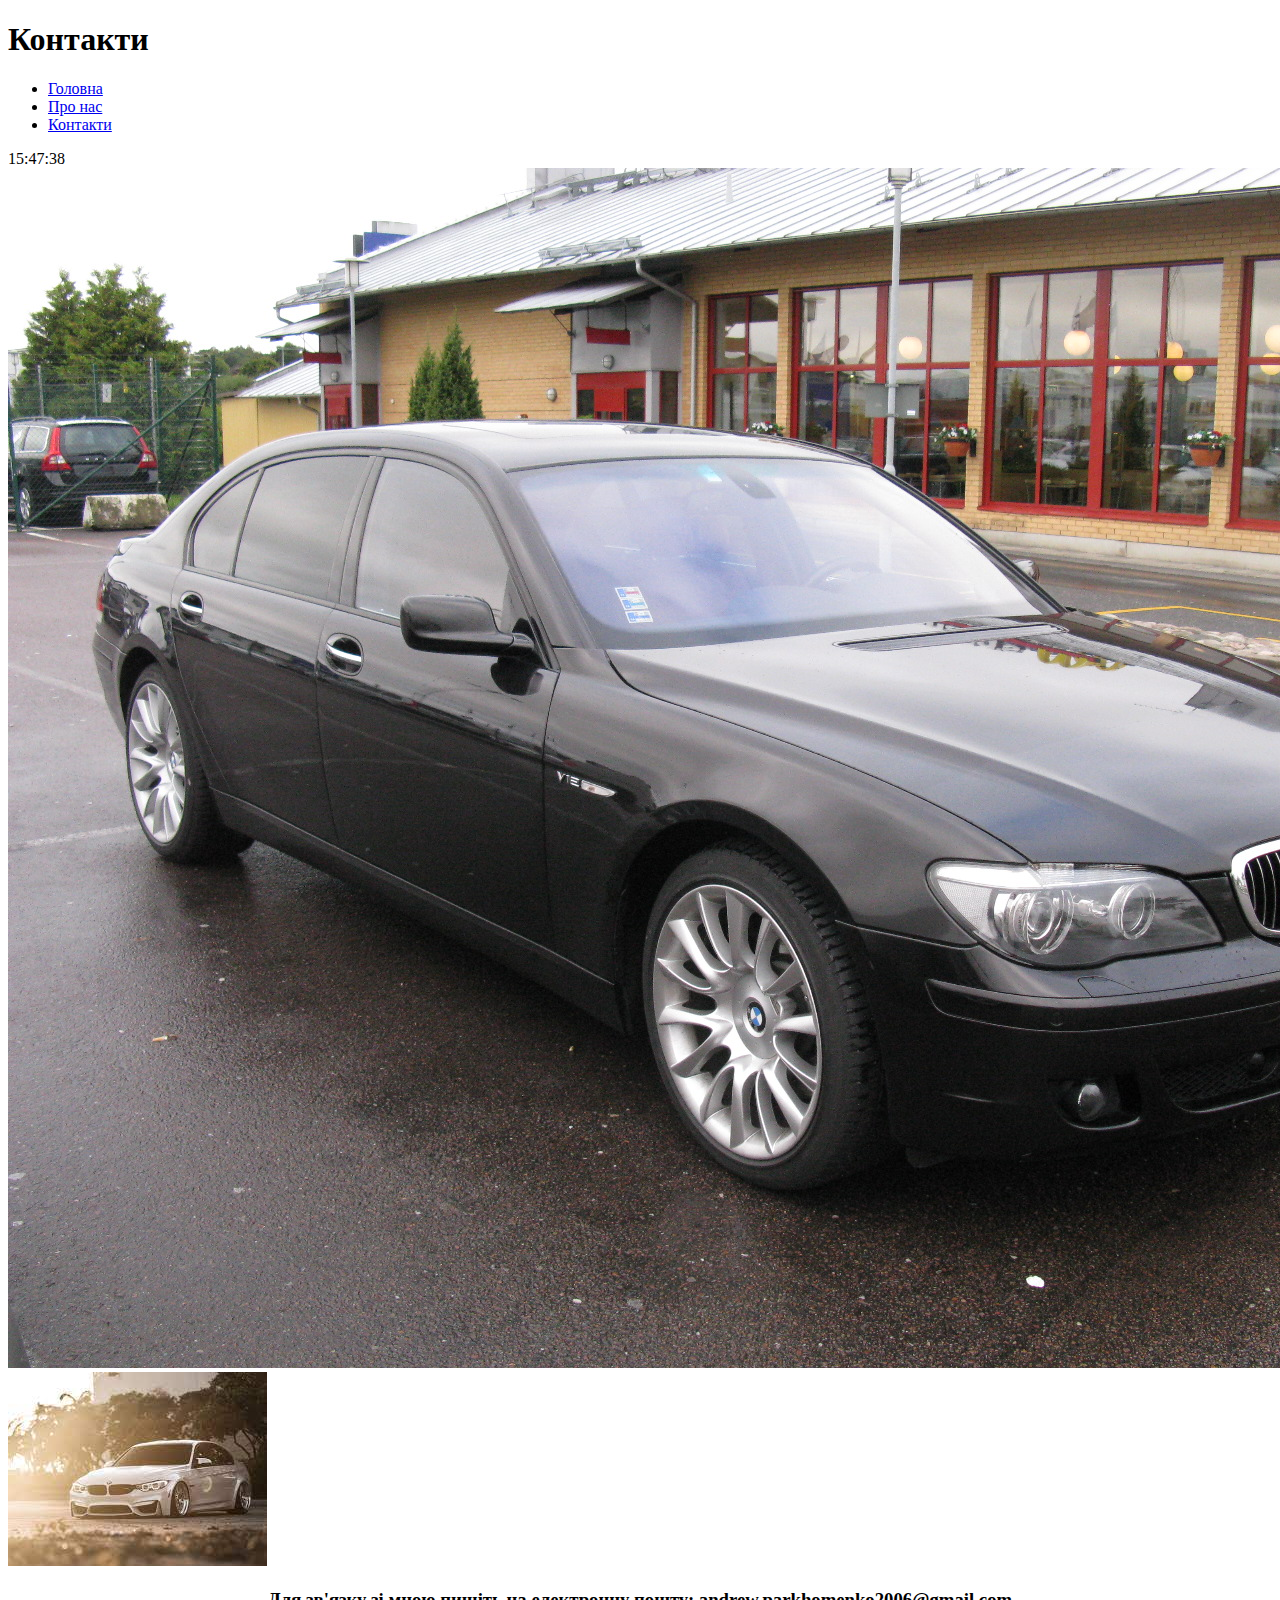
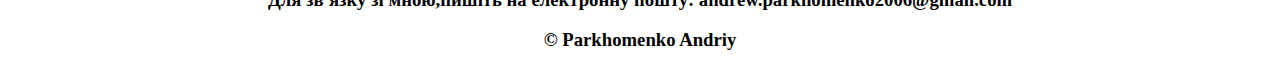
==== form.html @ 61d0214a "Add files via upload" ====
<!DOCTYPE html> 
<html lang="uk"> 
 <head> 
  <title>Практична робота</title> 
  <meta charset="UTF-8"> 
  <link rel="stylesheet" type="text/css" href="CSS/style.css">
   <link rel="stylesheet" type="text/css" href="CSS/normalize.css">
    
 </head> 
<body> 
 <header> 
  <h1>Контакти</h1> 
  <nav> 
   <ul> 
   <li><a href="index.html">Головна</a></li> 
   <li><a href="info.html">Про нас</a></li> 
   <li><a href="form.html">Контакти</a></li> 
   </ul>  
  </nav>
  <script src="js/javascript.js"></script>
  <div id="clock"></div> 
   <script>digitalClock();</script>
  <div class="img"><img class="tree" src="pictures/image.jpeg"></img></div>
  <div class="img"><img class="tree3" src="pictures/tree2.jpeg"></img></div>
  <h3><center>Для зв'язку зі мною,пишіть на електронну пошту: andrew.parkhomenko2006@gmail.com </center></h3>
  </header> 
 <footer>  
  <p><h3><center>&copy Parkhomenko Andriy</center></h3></p> 
 </footer>  
</body>
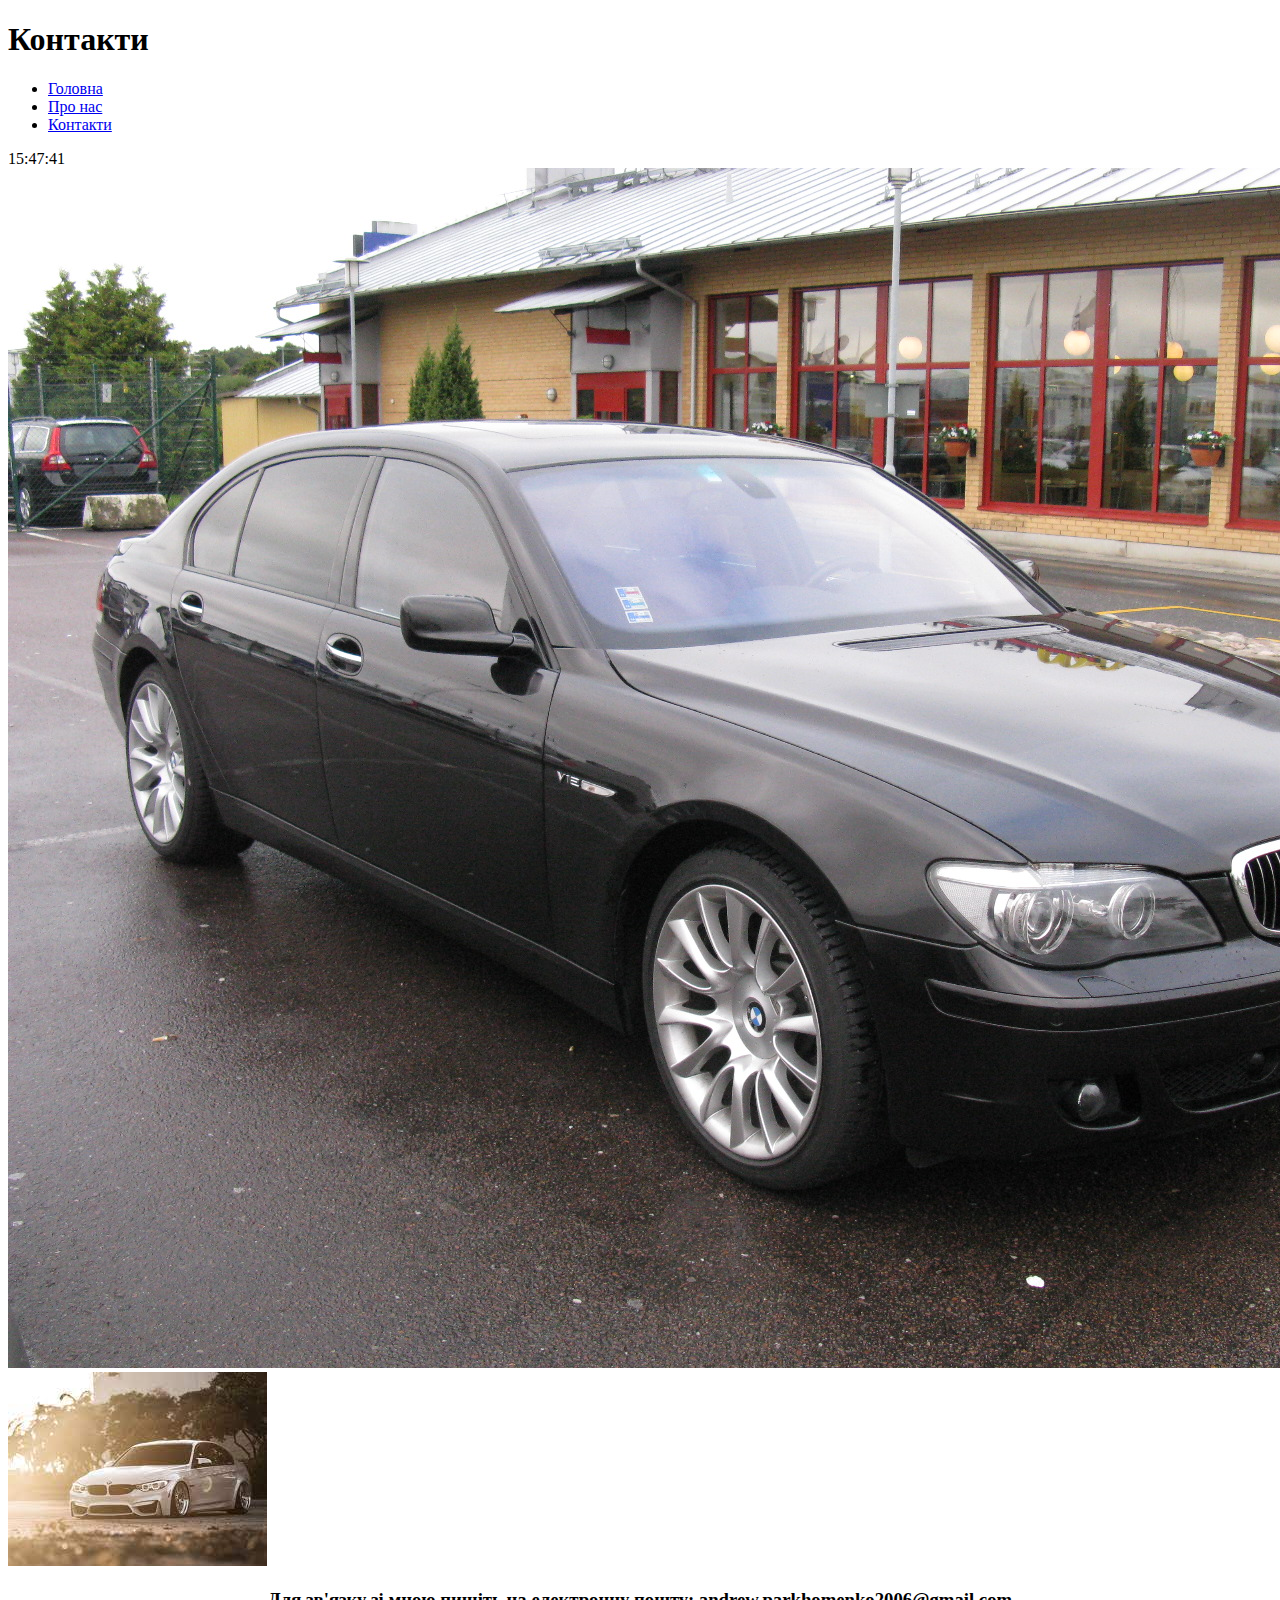
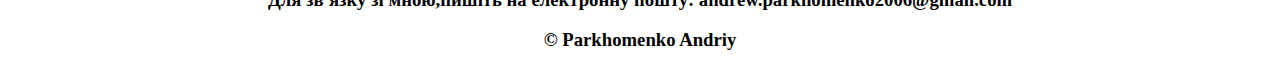
==== commit da3ecb89: "Update form.html" ====
--- a/form.html
+++ b/form.html
@@ -26,5 +26,6 @@
   </header> 
  <footer>  
   <p><h3><center>&copy Parkhomenko Andriy</center></h3></p> 
- </footer>  
-</body> + </footer>
+</HTML>
+</body> 
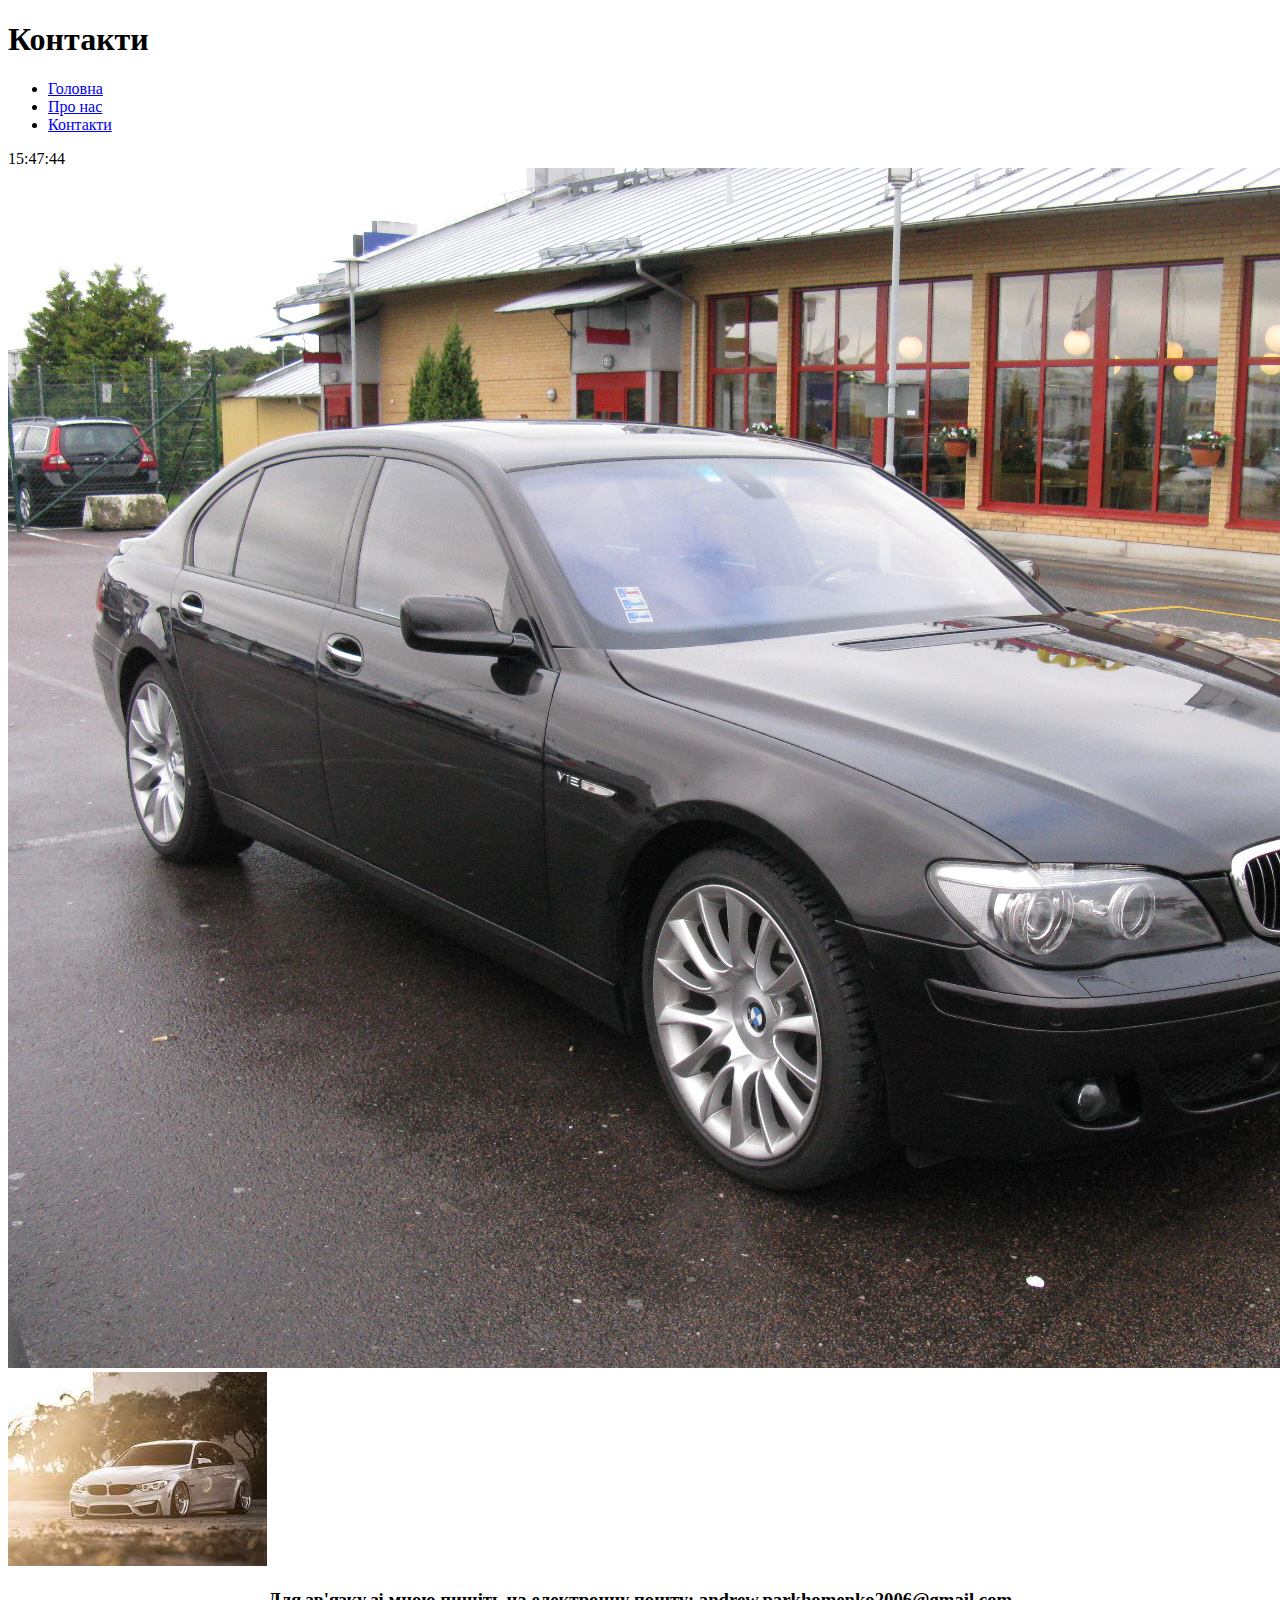
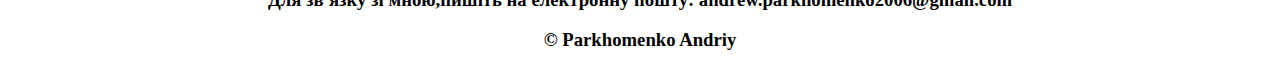
==== commit 36220f92: "Update form.html" ====
--- a/form.html
+++ b/form.html
@@ -27,5 +27,5 @@
  <footer>  
   <p><h3><center>&copy Parkhomenko Andriy</center></h3></p> 
  </footer>
-</HTML>
 </body> 
+ </HTML>
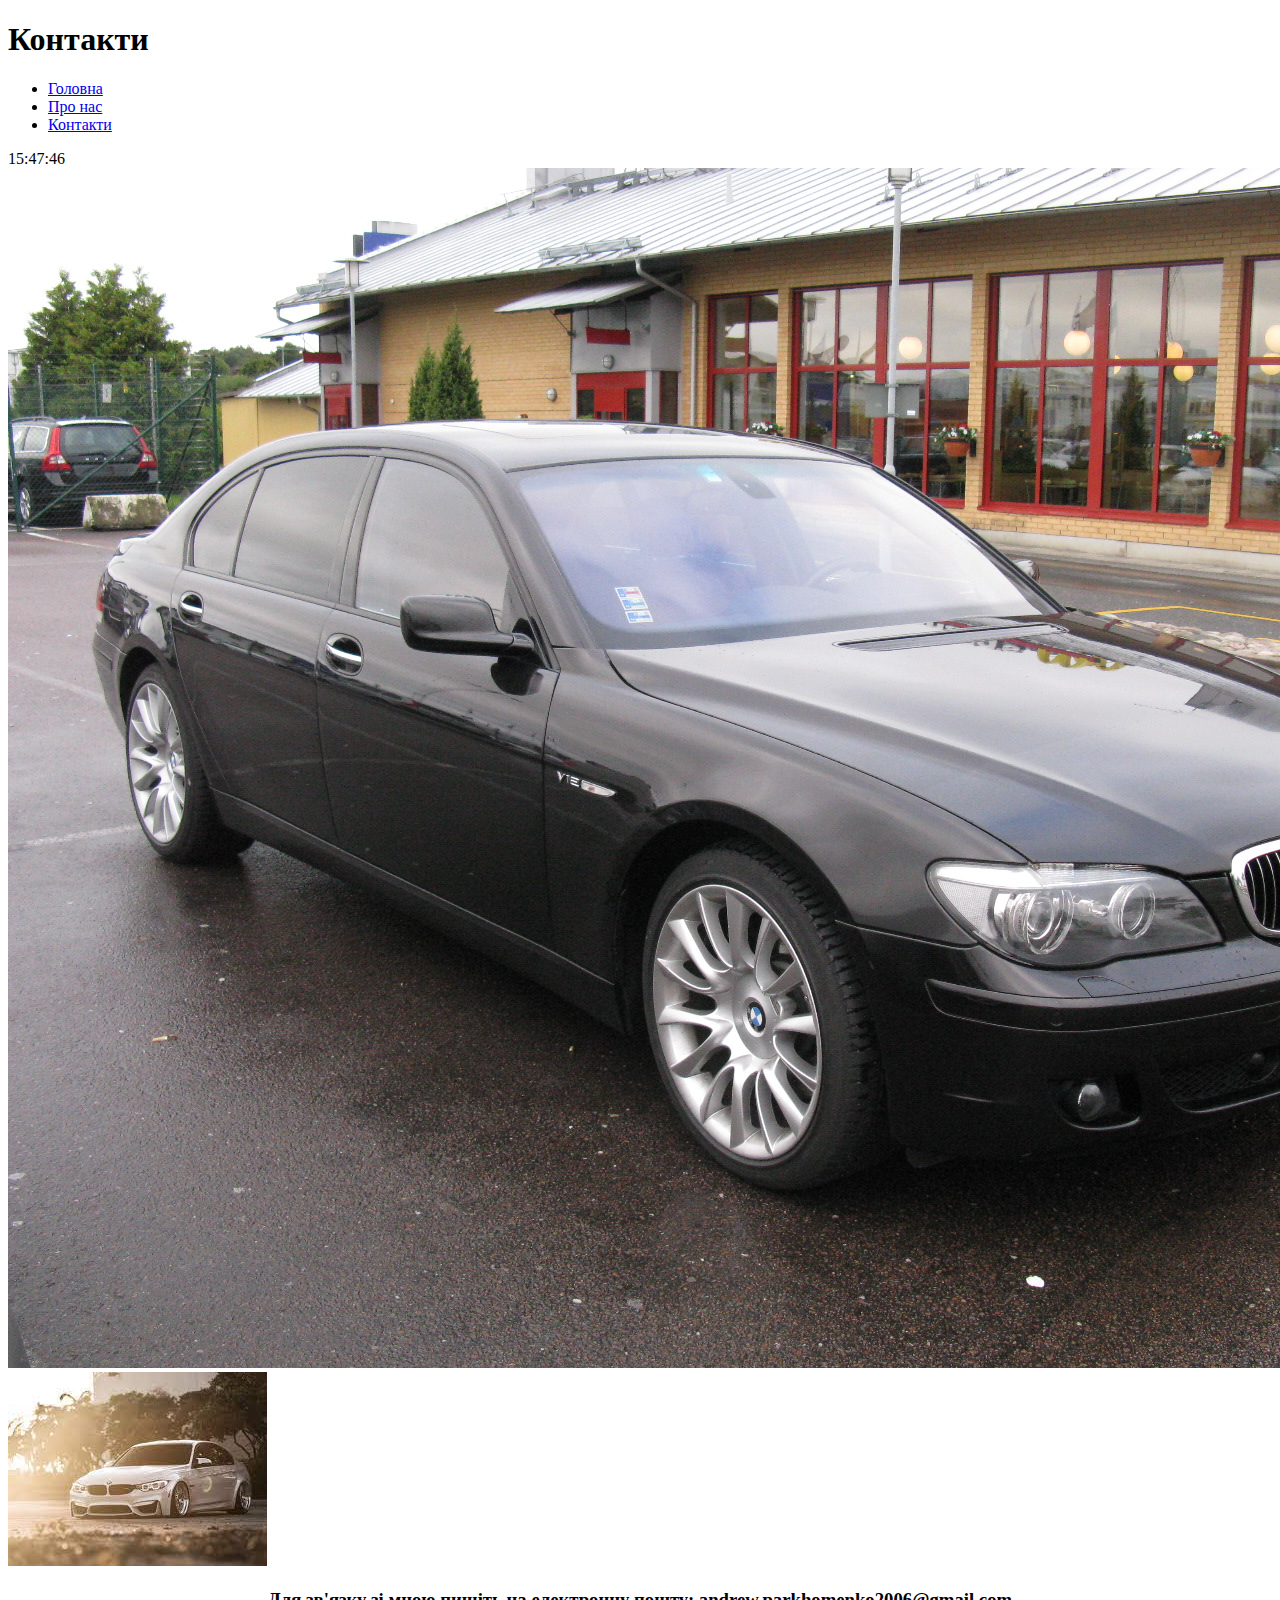
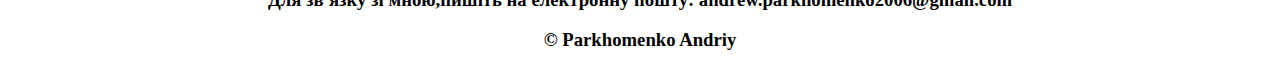
==== commit dc0ec326: "Update form.html" ====
--- a/form.html
+++ b/form.html
@@ -18,14 +18,14 @@
    </ul>  
   </nav>
   <script src="js/javascript.js"></script>
-  <div id="clock"></div> 
+  <div><div id="clock"></div> 
    <script>digitalClock();</script>
   <div class="img"><img class="tree" src="pictures/image.jpeg"></img></div>
   <div class="img"><img class="tree3" src="pictures/tree2.jpeg"></img></div>
+  </div>
   <h3><center>Для зв'язку зі мною,пишіть на електронну пошту: andrew.parkhomenko2006@gmail.com </center></h3>
   </header> 
  <footer>  
   <p><h3><center>&copy Parkhomenko Andriy</center></h3></p> 
  </footer>
 </body> 
- </HTML>
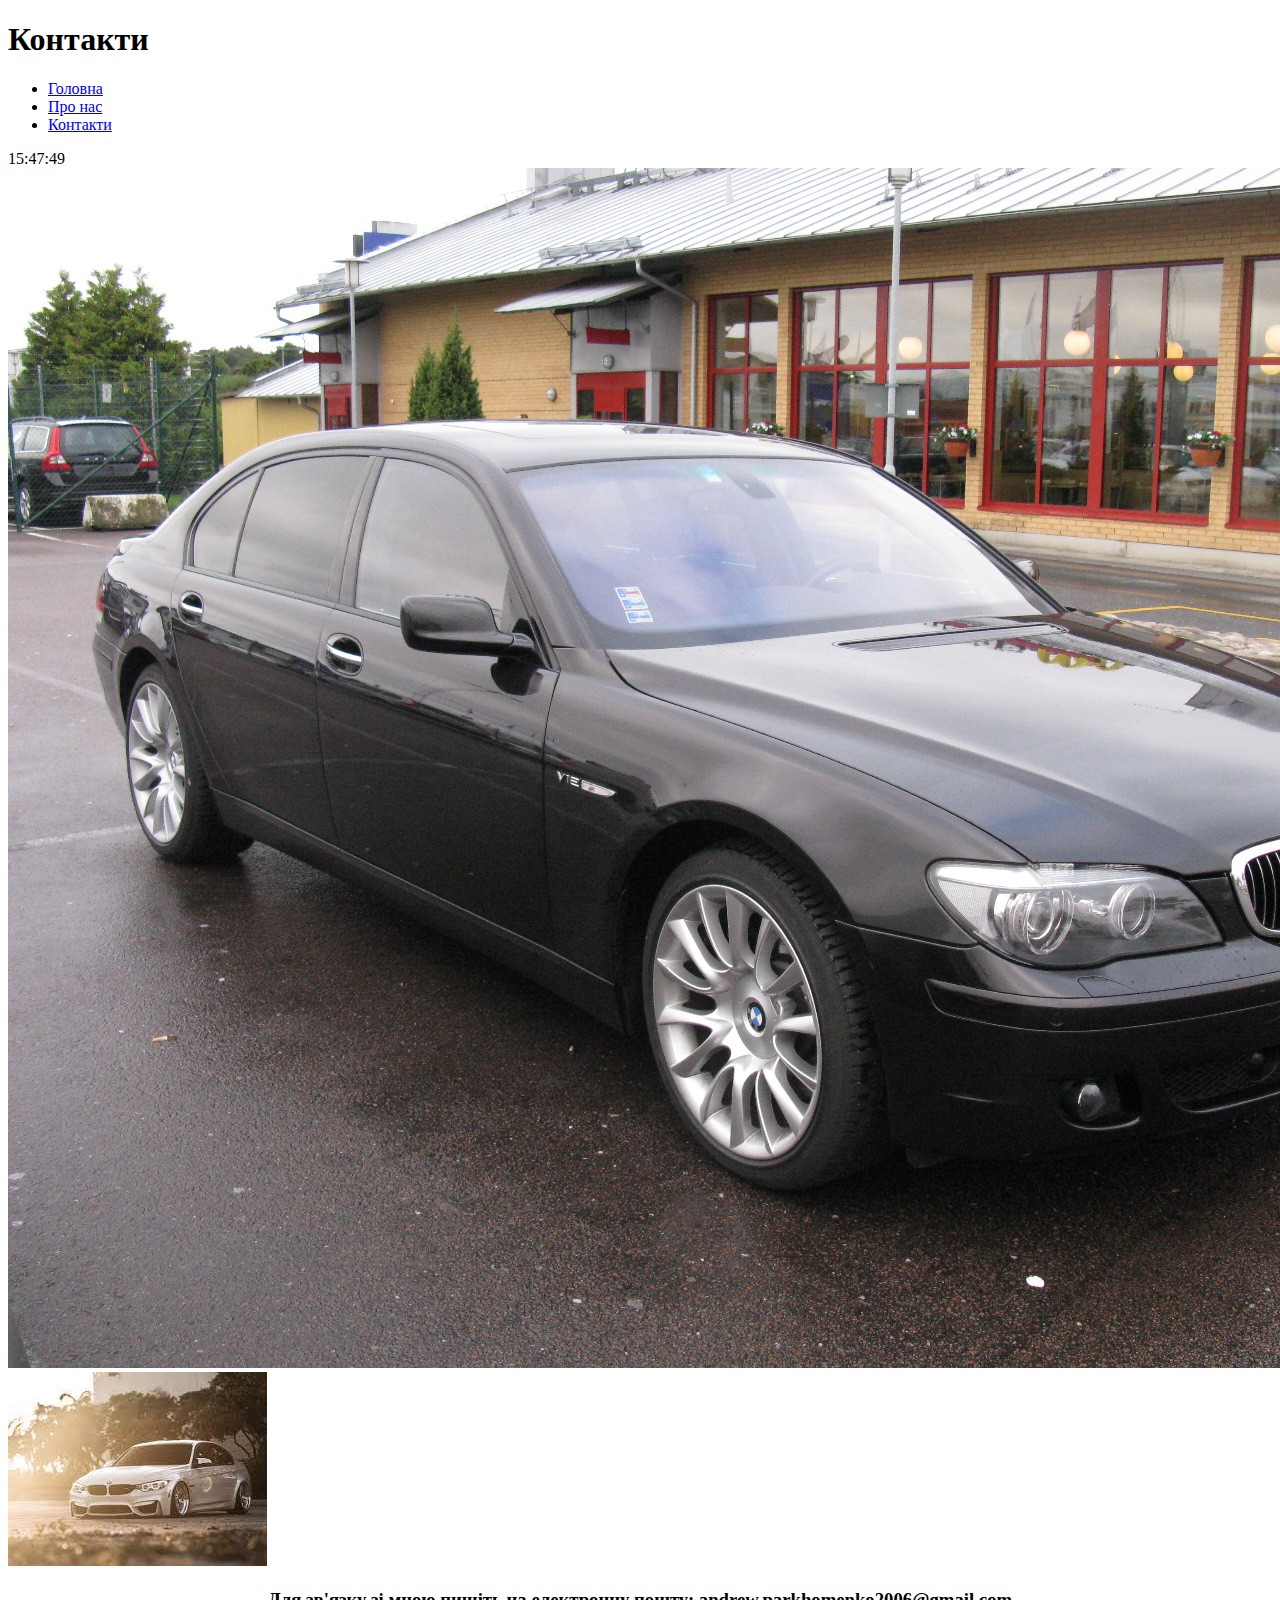
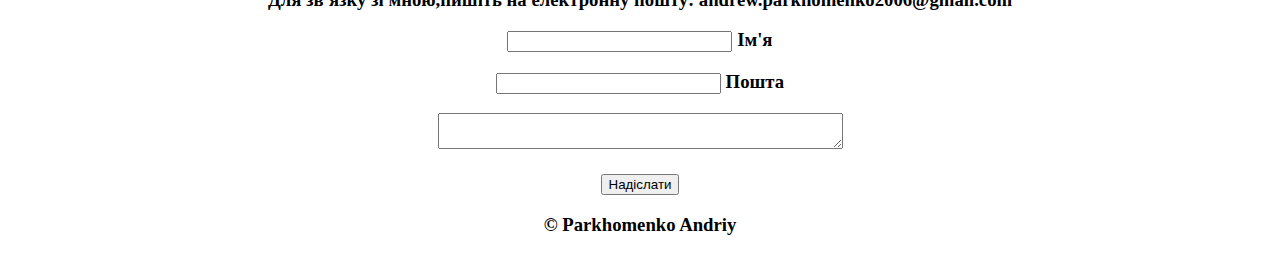
==== commit f6eb5deb: "Update form.html" ====
--- a/form.html
+++ b/form.html
@@ -24,8 +24,22 @@
   <div class="img"><img class="tree3" src="pictures/tree2.jpeg"></img></div>
   </div>
   <h3><center>Для зв'язку зі мною,пишіть на електронну пошту: andrew.parkhomenko2006@gmail.com </center></h3>
+  <h3><center>
+   <form action="#" method="post" name="comment" id="comment">
+<p><input type="text" name="author" id="author" value="" size="25"/>
+Ім'я
+</p>
+<p><input type="text" name="email" id="email" value="" size="25"/>
+Пошта
+</p>
+<p><textarea name="comment" id="comment" cols="48" row="8"></textarea>
+</p>
+<p><input type="submit" name="submit" id="submit" value="Hадiслати"/>
+</p>
+</form></h3></center>  </center></h3>
   </header> 
  <footer>  
   <p><h3><center>&copy Parkhomenko Andriy</center></h3></p> 
  </footer>
-</body> 
+</body>
+</html>
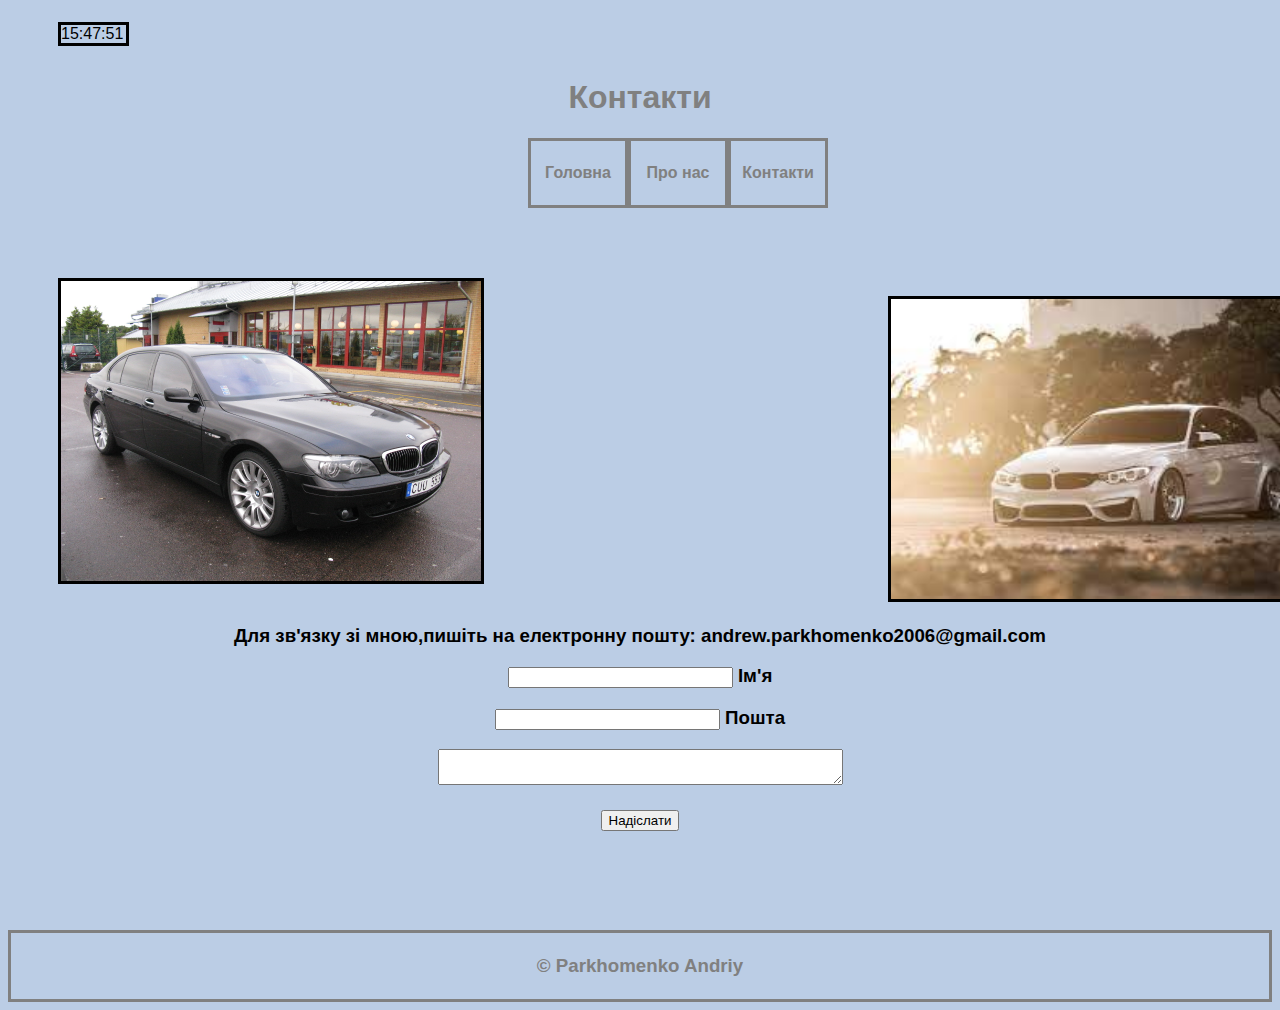
==== commit 3bca5e5f: "Update form.html" ====
--- a/form.html
+++ b/form.html
@@ -3,8 +3,8 @@
  <head> 
   <title>Практична робота</title> 
   <meta charset="UTF-8"> 
-  <link rel="stylesheet" type="text/css" href="CSS/style.css">
-   <link rel="stylesheet" type="text/css" href="CSS/normalize.css">
+  <link rel="stylesheet" type="text/css" href="style.css">
+   <link rel="stylesheet" type="text/css" href="normalize.css">
     
  </head> 
 <body> 
--- a/style.css
+++ b/style.css
@@ -0,0 +1,84 @@
+body{
+  font-family:Arial,San-Serif;
+  font-size: 100%;
+  background-color:#bbcde5;
+}
+ul{
+  margin: 0;
+  padding: 0;
+}
+ul li{
+  list-style-type: none;
+}
+a{
+  text-decoration: none;
+}
+header{
+  padding: 50px;
+  background-color:#bbcde5;
+}
+h1{
+  color:#808080;
+  text-align: center;
+}
+nav{
+  background-color:#bbcde5;
+  border-color: #000000;
+  min-height: 64px;
+  margin-left:470px;
+}
+nav li{
+  float:left;
+  width: 100px;
+}
+nav a{
+  display: block;
+  color:#808080;
+  line-height: 4em;
+  font-weight: bold;
+  text-align:center;
+  border-style:solid;
+}
+nav li a:hover{
+  color:#808080;
+  background-color:#bbcde5;
+  margin-left: 3px;
+}
+footer{
+  background-color:#bbcde5;
+  color:#808080;
+  padding: 3px 0;
+  margin-top: 30px;
+  margin-left: 0px;
+  border-style:solid;
+}
+.tree{
+  margin-right: 500px;
+        margin-top: 70px;
+  border-style:solid;
+        width:420px;
+        height:300px;
+}  
+.tree3{
+  margin-left: 830px;
+  margin-top: -300px;
+  border-style:solid;
+        width:420px;
+        height:300px;
+  
+}
+.audio{
+  margin-left: 475px;
+}
+.video{
+  margin-left: 275px;
+        width:720px;
+        height:520px;
+        
+}
+#clock{
+        margin-right: 200px;
+        margin-top: -180px;
+        border-style:solid;
+        width:65px;
+}
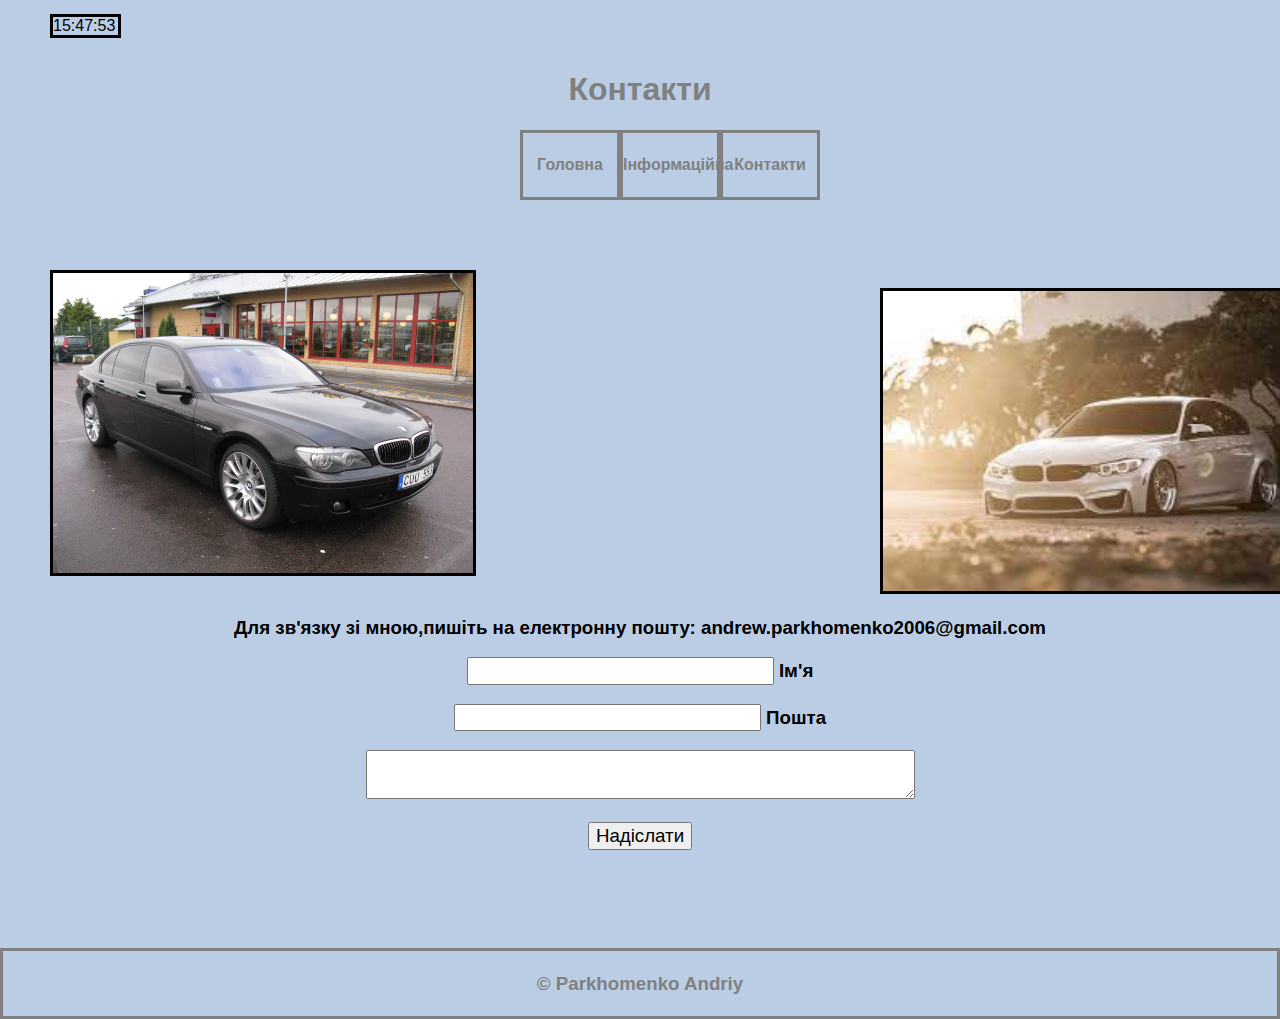
==== commit f59fe691: "Update form.html" ====
--- a/form.html
+++ b/form.html
@@ -13,7 +13,7 @@
   <nav> 
    <ul> 
    <li><a href="index.html">Головна</a></li> 
-   <li><a href="info.html">Про нас</a></li> 
+   <li><a href="info.html">Інформаційна</a></li> 
    <li><a href="form.html">Контакти</a></li> 
    </ul>  
   </nav>
--- a/style.css
+++ b/style.css
@@ -82,3 +82,9 @@
         border-style:solid;
         width:65px;
 }
+#registration{
+margin-right: -800px;
+margin-top: -39px;
+width:500px;
+height:10px;
+}
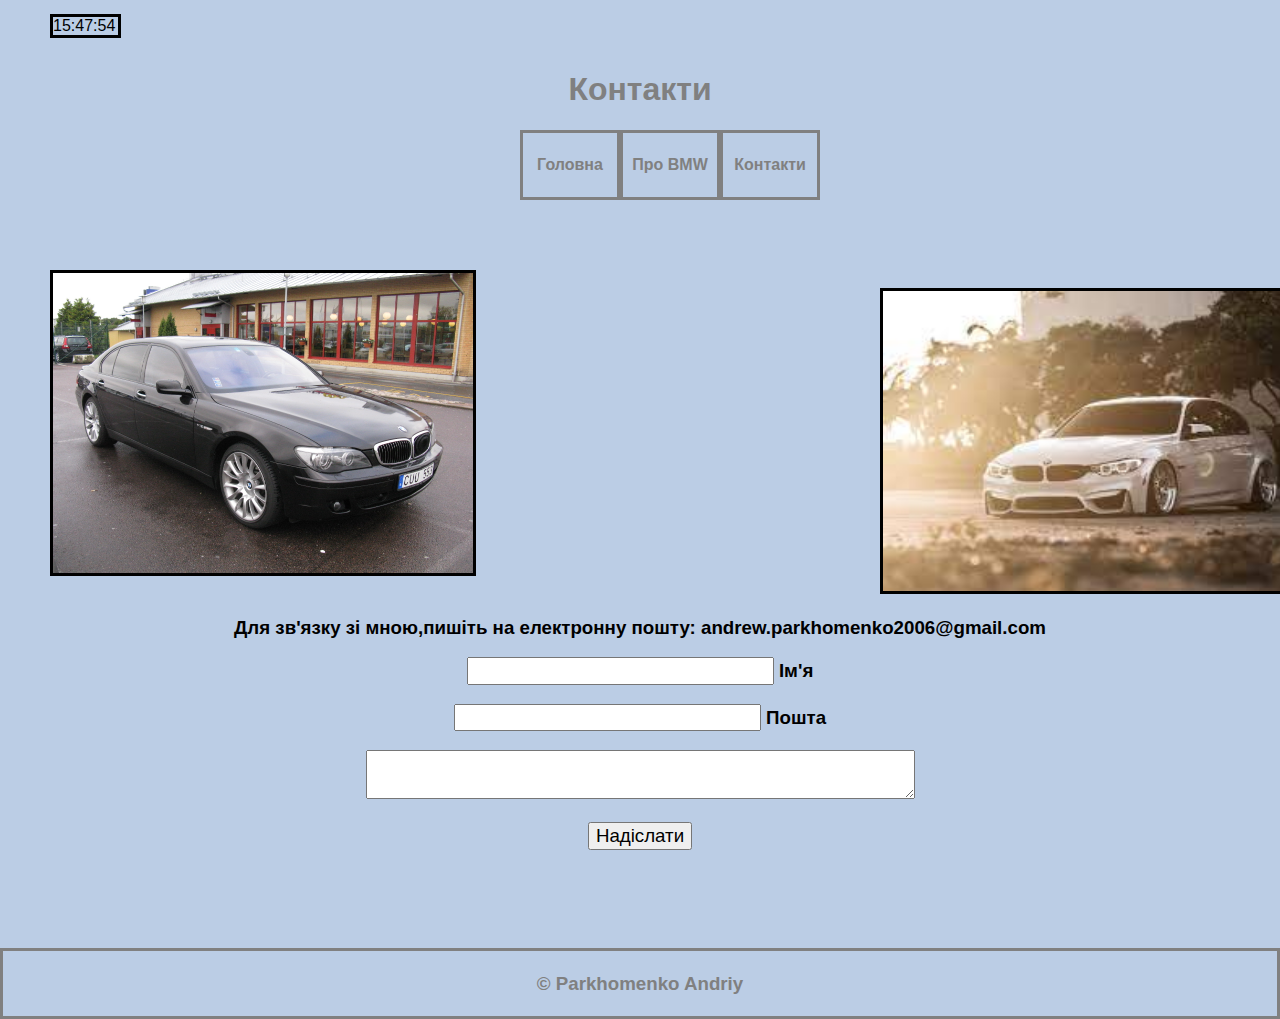
==== commit ff36e141: "Update form.html" ====
--- a/form.html
+++ b/form.html
@@ -13,7 +13,7 @@
   <nav> 
    <ul> 
    <li><a href="index.html">Головна</a></li> 
-   <li><a href="info.html">Інформаційна</a></li> 
+   <li><a href="info.html">Про BMW</a></li> 
    <li><a href="form.html">Контакти</a></li> 
    </ul>  
   </nav>
